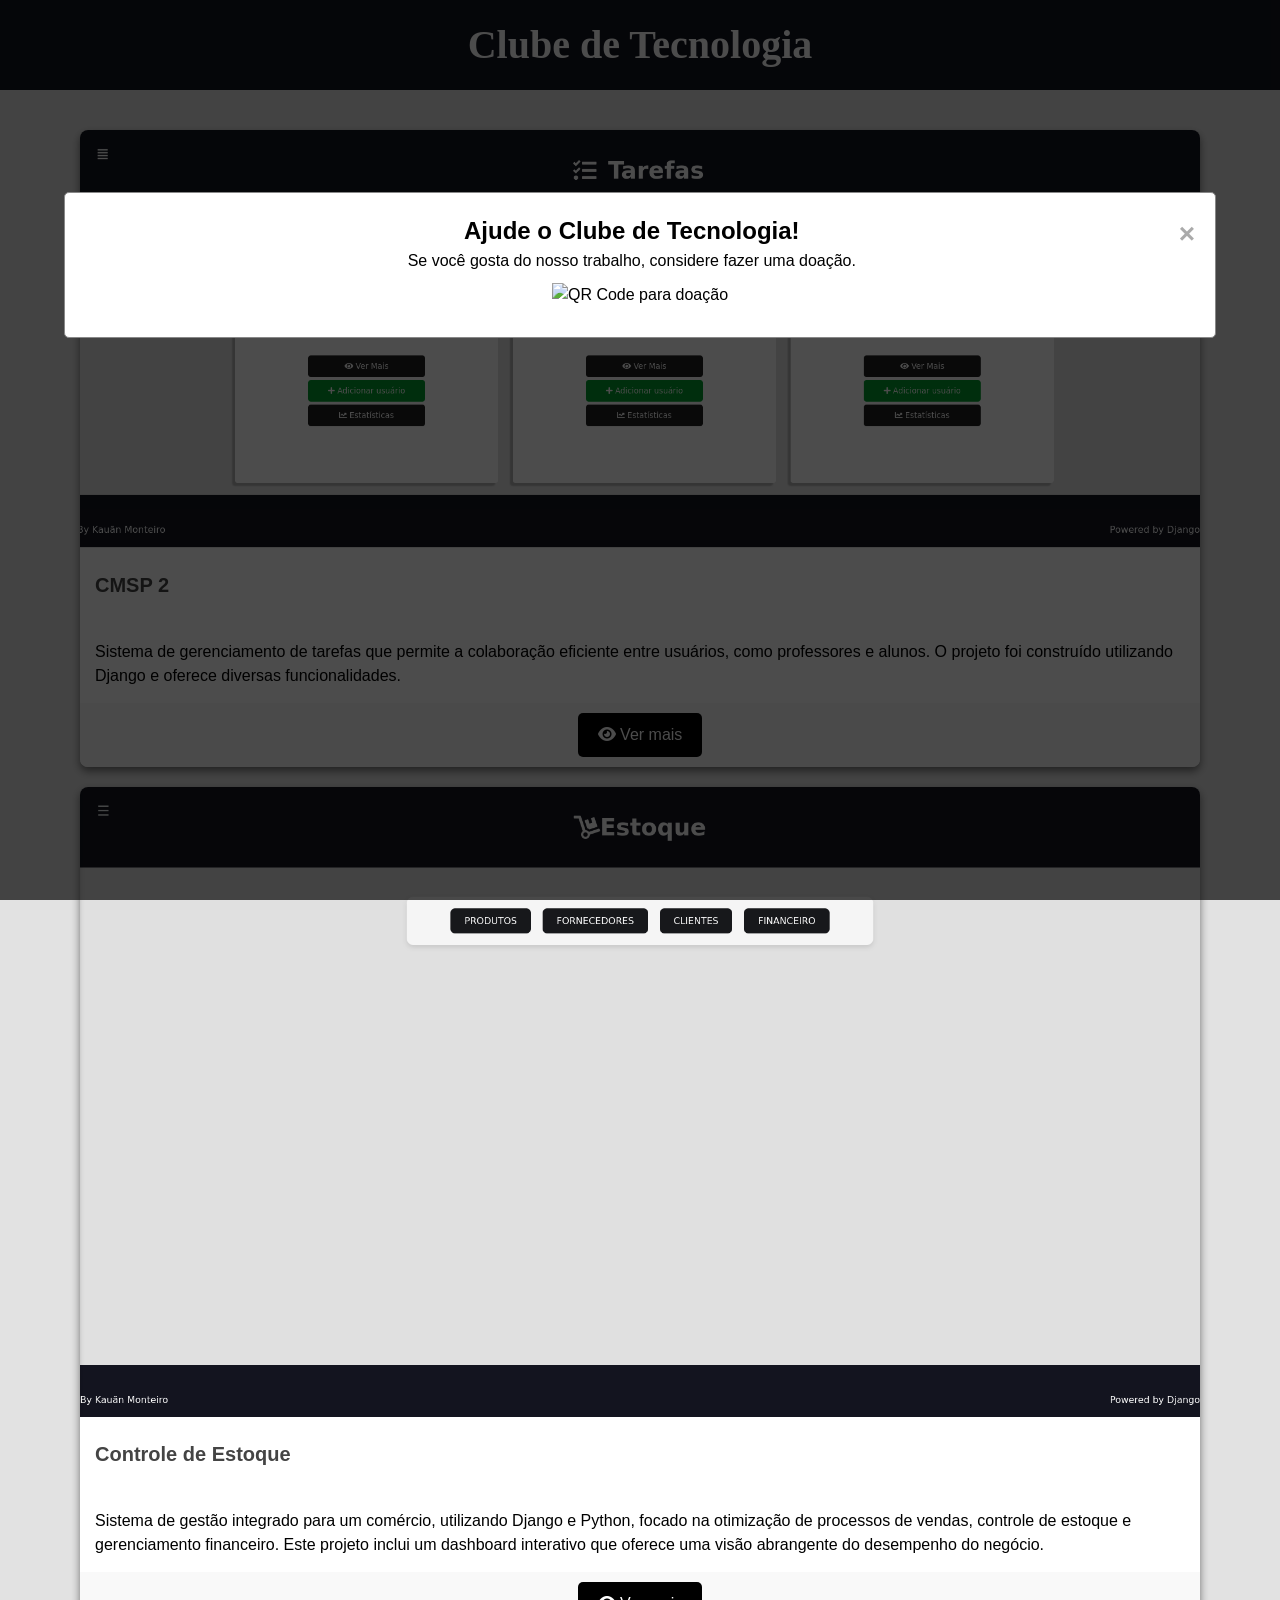
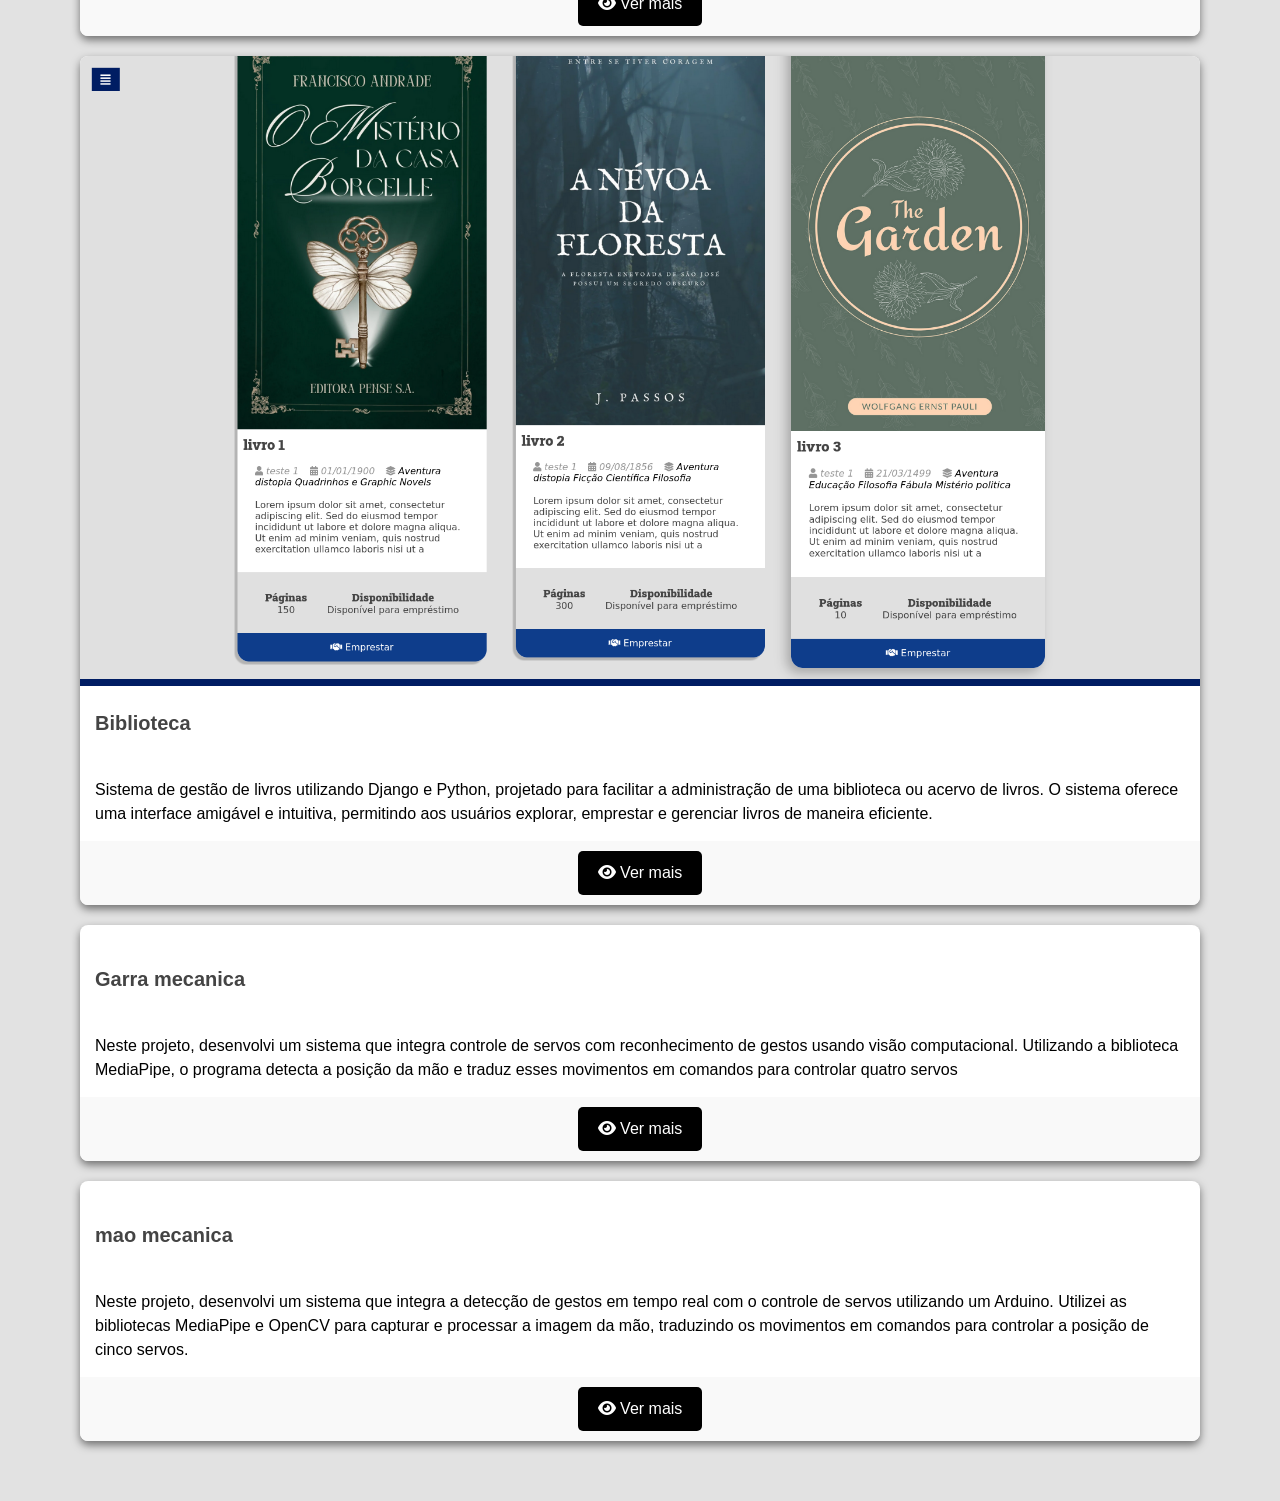
==== index.html @ aedb8ad6 "update" ====
<!DOCTYPE html>
<html lang="pt-BR">
<head>
    <meta charset="UTF-8">
    <meta name="viewport" content="width=device-width, initial-scale=1.0">
    <title>Clube de Tecnologia</title>
    <link rel="stylesheet" href="style.css">
    <link rel="stylesheet" href="https://cdnjs.cloudflare.com/ajax/libs/font-awesome/6.0.0-beta3/css/all.min.css">
    <script>
    function openPopup() {
        document.getElementById('donation-popup').style.display = 'block';
    }
    
    function closePopup() {
        document.getElementById('donation-popup').style.display = 'none';
    }
    
    
    // Exibir o pop-up após um determinado tempo (por exemplo, 5 segundos)
    window.onload = function() {
        setTimeout(openPopup, 1);
    };</script>
</head>
<body>
    <div class="header">
        <h1 class="title">Clube de Tecnologia</h1>
    </div>
    

    <div class="container">
        <div class="item item-list">
            <div class="item-imagem">
                <img src="assets/cmsp2/cmsp.png" alt="Imagem do Gerenciador de Tarefas">
            </div>
            <div class="item-titulo-container">
                <h2 class="item-titulo">CMSP 2</h2>
            </div>
            <div class="item-conteudo">
                <p>Sistema de gerenciamento de tarefas que permite a colaboração eficiente entre usuários, como professores e alunos. O projeto foi construído utilizando Django e oferece diversas funcionalidades.</p>
            </div>
            <footer class="item-footer">
                <a class="item-acao button button-dark button-full-width" href="pages/gerenciador.html">
                    <i class="fas fa-eye"></i>
                    <span>Ver mais</span>
                </a>
            </footer>
        </div>

        <div class="item item-list">
            <div class="item-imagem">
                <img src="assets/estoque/estoque1.png" alt="Imagem do Controle de Estoque">
            </div>
            <div class="item-titulo-container">
                <h2 class="item-titulo">Controle de Estoque</h2>
            </div>
            <div class="item-conteudo">
                <p>Sistema de gestão integrado para um comércio, utilizando Django e Python, focado na otimização de processos de vendas, controle de estoque e gerenciamento financeiro. Este projeto inclui um dashboard interativo que oferece uma visão abrangente do desempenho do negócio.</p>
            </div>
            <footer class="item-footer">
                <a class="item-acao button button-dark button-full-width" href="pages/estoque.html">
                    <i class="fas fa-eye"></i>
                    <span>Ver mais</span>
                </a>
            </footer>
        </div>

        <div class="item item-list">
            <div class="item-imagem">
                <img src="assets/biblioteca/biblioteca1.png" alt="biblioteca">
            </div>
            <div class="item-titulo-container">
                <h2 class="item-titulo">Biblioteca</h2>
            </div>
            <div class="item-conteudo">
                <p>Sistema de gestão de livros utilizando Django e Python, projetado para facilitar a administração de uma biblioteca ou acervo de livros. O sistema oferece uma interface amigável e intuitiva, permitindo aos usuários explorar, emprestar e gerenciar livros de maneira eficiente.</p>
            </div>
            <footer class="item-footer">
                <a class="item-acao button button-dark button-full-width" href="pages/biblioteca.html">
                    <i class="fas fa-eye"></i>
                    <span>Ver mais</span>
                </a>
            </footer>
        </div>

        <div class="item item-list">
            <div class="item-imagem">
                <img src="" alt="">
            </div>
            <div class="item-titulo-container">
                <h2 class="item-titulo">Garra mecanica </h2>
            </div>
            <div class="item-conteudo">
                <p>Neste projeto, desenvolvi um sistema que integra controle de servos com reconhecimento de gestos usando visão computacional. Utilizando a biblioteca MediaPipe, o programa detecta a posição da mão e traduz esses movimentos em comandos para controlar quatro servos</p>
            </div>
            <footer class="item-footer">
                <a class="item-acao button button-dark button-full-width" href="URL_DA_ACAO">
                    <i class="fas fa-eye"></i>
                    <span>Ver mais</span>
                </a>
            </footer>
        </div>

        <div class="item item-list">
            <div class="item-imagem">
                <img src="" alt="">
            </div>
            <div class="item-titulo-container">
                <h2 class="item-titulo">mao mecanica</h2>
            </div>
            <div class="item-conteudo">
                <p>Neste projeto, desenvolvi um sistema que integra a detecção de gestos em tempo real com o controle de servos utilizando um Arduino. Utilizei as bibliotecas MediaPipe e OpenCV para capturar e processar a imagem da mão, traduzindo os movimentos em comandos para controlar a posição de cinco servos.</p>
            </div>
            <footer class="item-footer">
                <a class="item-acao button button-dark button-full-width" href="URL_DA_ACAO">
                    <i class="fas fa-eye"></i>
                    <span>Ver mais</span>
                </a>
            </footer>
        </div>
    </div>

    <div id="donation-popup" class="popup">
        <div class="popup-content">
            <span class="close" onclick="closePopup()">&times;</span>
            <h2>Ajude o Clube de Tecnologia!</h2>
            <p>Se você gosta do nosso trabalho, considere fazer uma doação.</p>
            <img src="URL_DO_QRCODE" alt="QR Code para doação"> <!-- Substitua pela URL do seu QR Code -->
        </div>
    </div>
</body>
</html>
---- style.css ----
/* Estilo padrão */
* {
    padding: 0;
    margin: 0;
    box-sizing: border-box;
    font-family: 'Arial', sans-serif;
}

html {
    font-size: 62.5%; /* Base em 10px para facilitar a conversão */
}

body {
    background-color: #e2e2e2;
    font-size: 1.6rem; 
    line-height: 1.5;
}

h1 {
    text-align: center;
    margin: 2rem 0;
    font-family: 'Roboto Slab', serif;
}
.header{
    background: #13141f;
    display: flex;
    align-items: center;
    padding: 1.5rem 0;
}
.title{
    font-size: 4rem;
    color: #fff;
    text-decoration: none;
    display: flex;
    flex-flow: row nowrap;
    align-items: center;
    justify-content: center;
    width: fit-content;
    margin: 0 auto;

}

.container {
    max-width: 120rem; /* 1200px */
    margin: 0 auto;
    padding: 4rem; /* Aumenta o padding da container */
    display: flex;
    flex-direction: column; /* Alinha itens na coluna */
    align-items: center; /* Centraliza itens */
}


.item {
    background: #fff; /* Fundo branco para os itens */
    border-radius: 8px;
    box-shadow: 0 4px 8px rgba(0, 0, 0, 0.5);
    margin-bottom: 2rem;
    overflow: hidden;
    flex: 0 1 calc(45% - 1rem); /* Flexível com espaço */
    transition: transform 0.3s; /* Adiciona transição suave */
}

.item:hover {
    transform: translateY(-5px); /* Efeito de levitação ao passar o mouse */
}

.item-imagem img {
    width: 100%; /* Imagem responsiva */
    height: auto;
}

.item-titulo-container {
    padding: 1.5rem;
}

.item-titulo {
    font-size: 2rem; /* 20px */
    margin-bottom: 1rem;
    color: #444; /* Título em tom escuro */
}

.item-conteudo {
    padding: 1.5rem;
    color: #000000; /* Descrição em tom médio */
}

.item-footer {
    padding: 1rem;
    background-color: #f9f9f9; /* Fundo leve para o rodapé */
    text-align: center;
}

.item-acao {
    display: inline-block;
    padding: 1rem 2rem;
    background: #000000; /* Cor do botão */
    color: #fff; /* Texto do botão */
    text-decoration: none;
    border-radius: 5px;
    transition: background 0.3s;
}

.item-acao:hover {
    background: #777; /* Cor ao passar o mouse */
}

.popup {
    display: none; /* Oculta o pop-up por padrão */
    position: fixed;
    z-index: 1000;
    left: 0;
    top: 0;
    width: 100%;
    height: 100%;
    background-color: rgba(0, 0, 0, 0.7);
}

.popup-content {
    background-color: #fff;
    margin: 15% auto;
    padding: 20px;
    border: 1px solid #888;
    max-width: 90%; /* Limita a largura para telas pequenas */
    text-align: center;
    border-radius: 5px;
    color: black;
}

.close {
    color: #aaa;
    float: right;
    font-size: 28px;
    font-weight: bold;
}

.close:hover,
.close:focus {
    color: black;
    text-decoration: none;
    cursor: pointer;
}

.popup img {
    width: 100px; /* Ajuste o tamanho conforme necessário */
    height: auto;
    margin: 10px 0;
}

/* Media Queries para responsividade */
@media (max-width: 768px) {
    .item {
        flex: 0 1 calc(100% - 1rem); /* Itens ocupam toda a largura */
    }

    .item-titulo {
        font-size: 1.8rem; /* Reduz o tamanho do título */
    }

    .item-acao {
        padding: 0.8rem 1.5rem; /* Reduz o tamanho do botão */
    }
}

@media (max-width: 480px) {
    body {
        font-size: 1.4rem; /* Reduz o tamanho da fonte em telas muito pequenas */
    }

    h1 {
        font-size: 2.4rem; /* Reduz o tamanho do cabeçalho */
    }

    .popup-content {
        width: 90%; /* Limita a largura do pop-up em telas pequenas */
        margin: 10% auto; /* Aumenta a margem superior */
    }
}

.carousel-frame {
    padding: 6rem; /* Aumenta o espaçamento interno */
    border-radius: 15px; /* Bordas arredondadas */
    margin: 3rem 0; /* Aumenta a margem acima e abaixo */
    width: 80%; /* Aumenta a largura da moldura */
}

.carousel {
    position: relative;
    max-width: 100%; /* Permite que o carrossel utilize a largura total da moldura */
    overflow: hidden;
}

.carousel-images {
    display: flex;
}

.carousel-images img {
    max-width: 100%;
    display: none;
}

.carousel-images img:first-child {
    display: block; /* Exibe a primeira imagem inicialmente */
}

.access-button {
    display: inline-block;
    padding: 15px 30px; /* Aumenta o padding do botão */
    margin-top: 30px; /* Aumenta a margem acima do botão */
    background-color: #007bff; /* Cor do botão */
    color: white;
    text-decoration: none;
    border-radius: 8px; /* Bordas arredondadas */
    transition: background-color 0.3s;
    font-size: 1.6rem; /* Aumenta o tamanho do texto do botão */
}

.access-button:hover {
    background-color: #0056b3; /* Cor do botão ao passar o mouse */
}
.container {
    max-width: 120rem; /* 1200px */
    margin: 0 auto;
    padding: 4rem; /* Aumenta o padding da container */
    display: flex;
    flex-direction: column; /* Alinha itens na coluna */
    align-items: center; /* Centraliza itens */
}
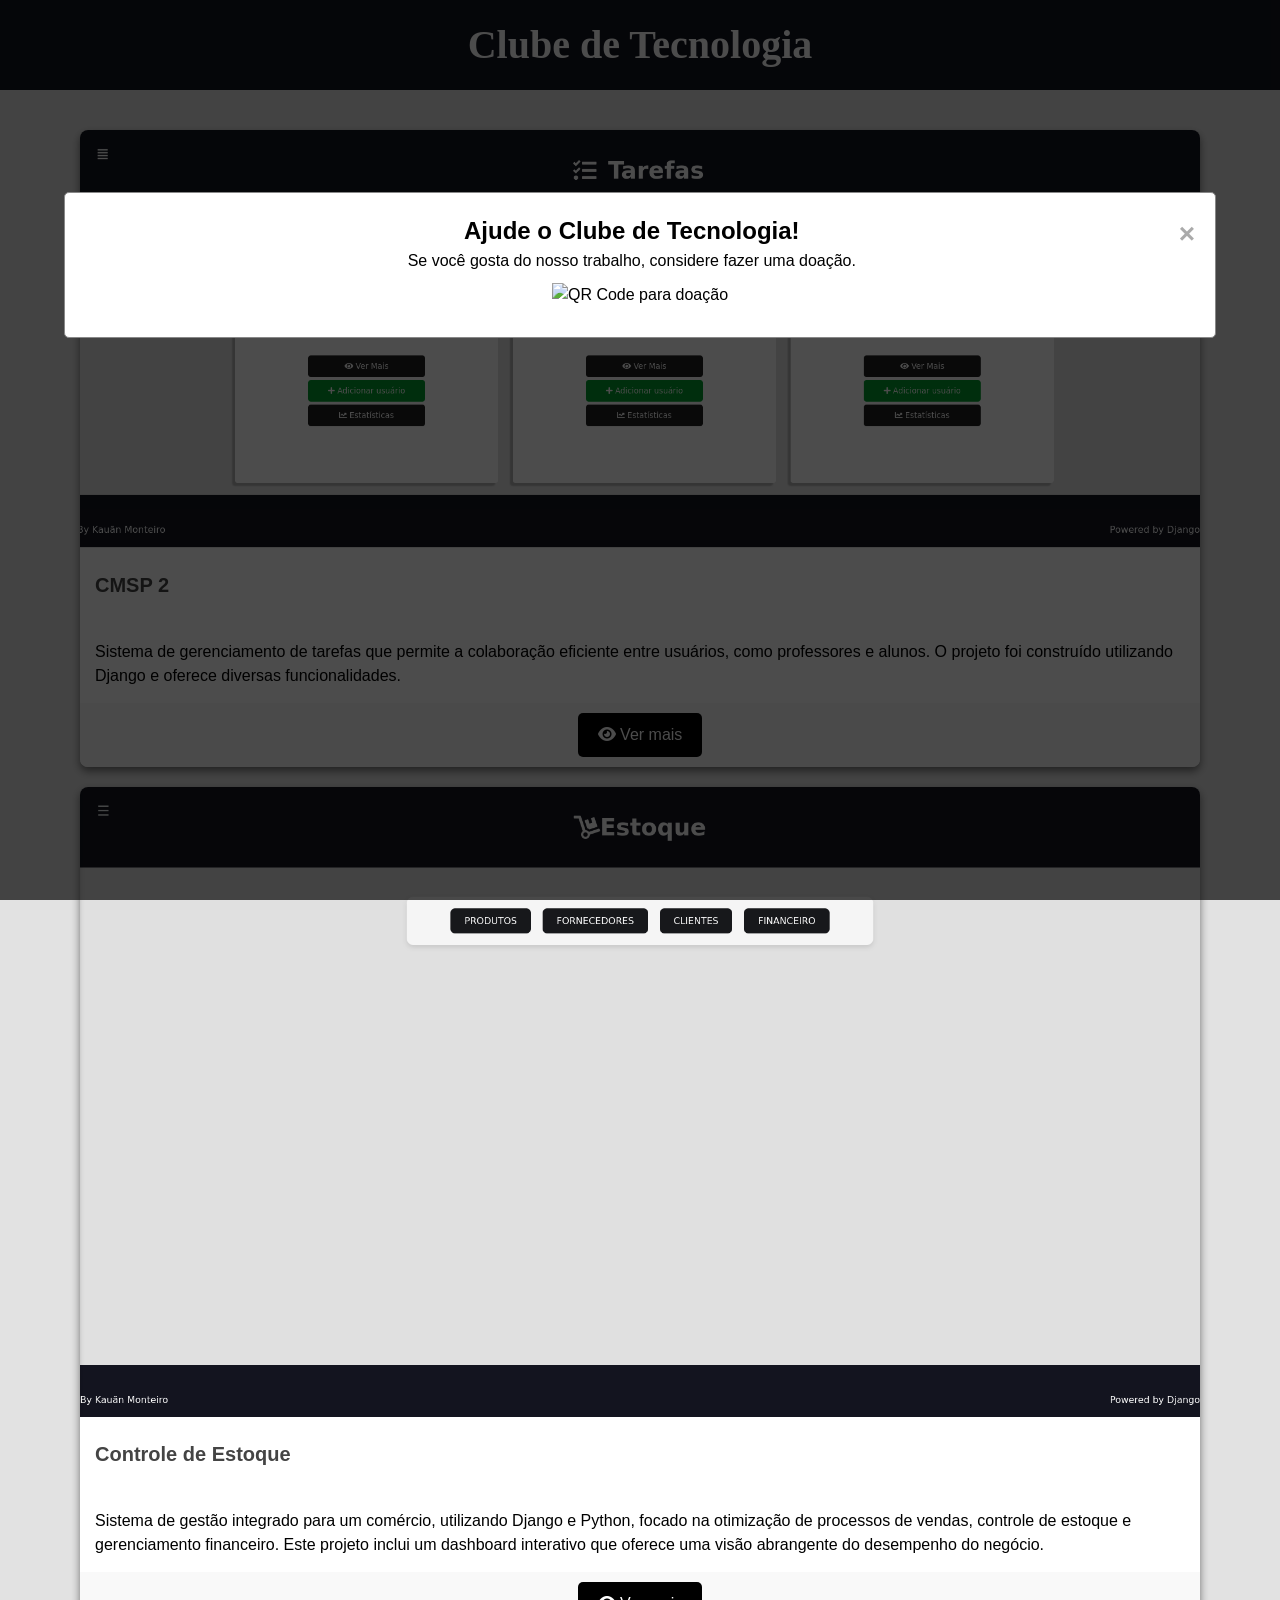
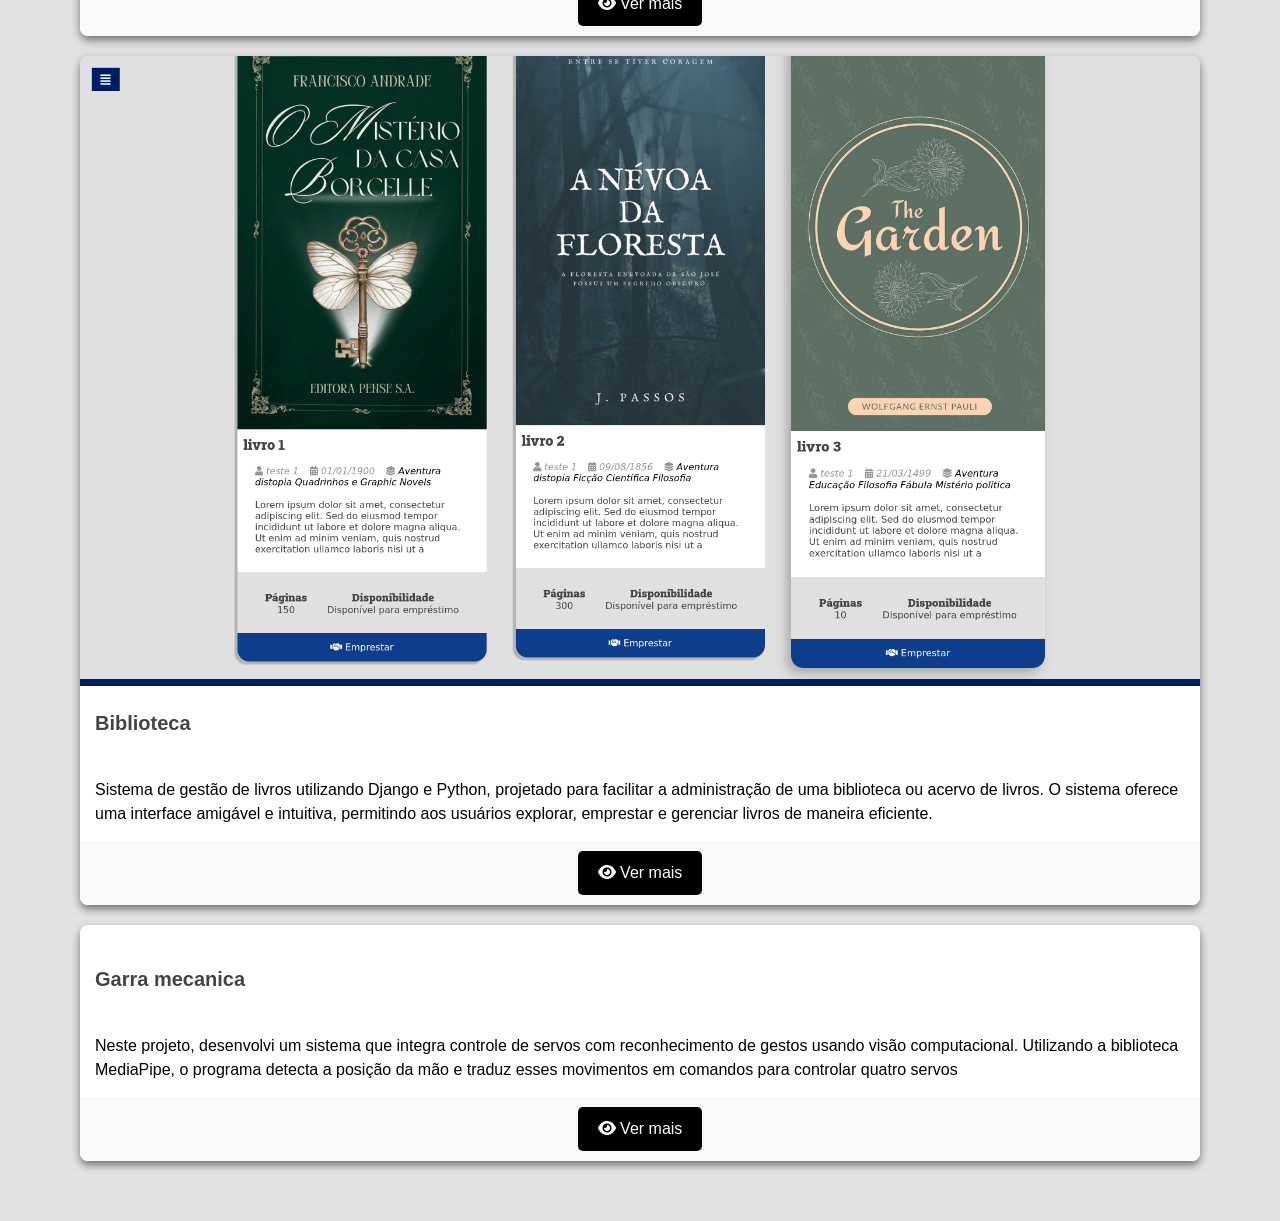
==== commit 4eec3f91: "" ====
--- a/index.html
+++ b/index.html
@@ -100,24 +100,6 @@
             </footer>
         </div>
 
-        <div class="item item-list">
-            <div class="item-imagem">
-                <img src="" alt="">
-            </div>
-            <div class="item-titulo-container">
-                <h2 class="item-titulo">mao mecanica</h2>
-            </div>
-            <div class="item-conteudo">
-                <p>Neste projeto, desenvolvi um sistema que integra a detecção de gestos em tempo real com o controle de servos utilizando um Arduino. Utilizei as bibliotecas MediaPipe e OpenCV para capturar e processar a imagem da mão, traduzindo os movimentos em comandos para controlar a posição de cinco servos.</p>
-            </div>
-            <footer class="item-footer">
-                <a class="item-acao button button-dark button-full-width" href="URL_DA_ACAO">
-                    <i class="fas fa-eye"></i>
-                    <span>Ver mais</span>
-                </a>
-            </footer>
-        </div>
-    </div>
 
     <div id="donation-popup" class="popup">
         <div class="popup-content">
